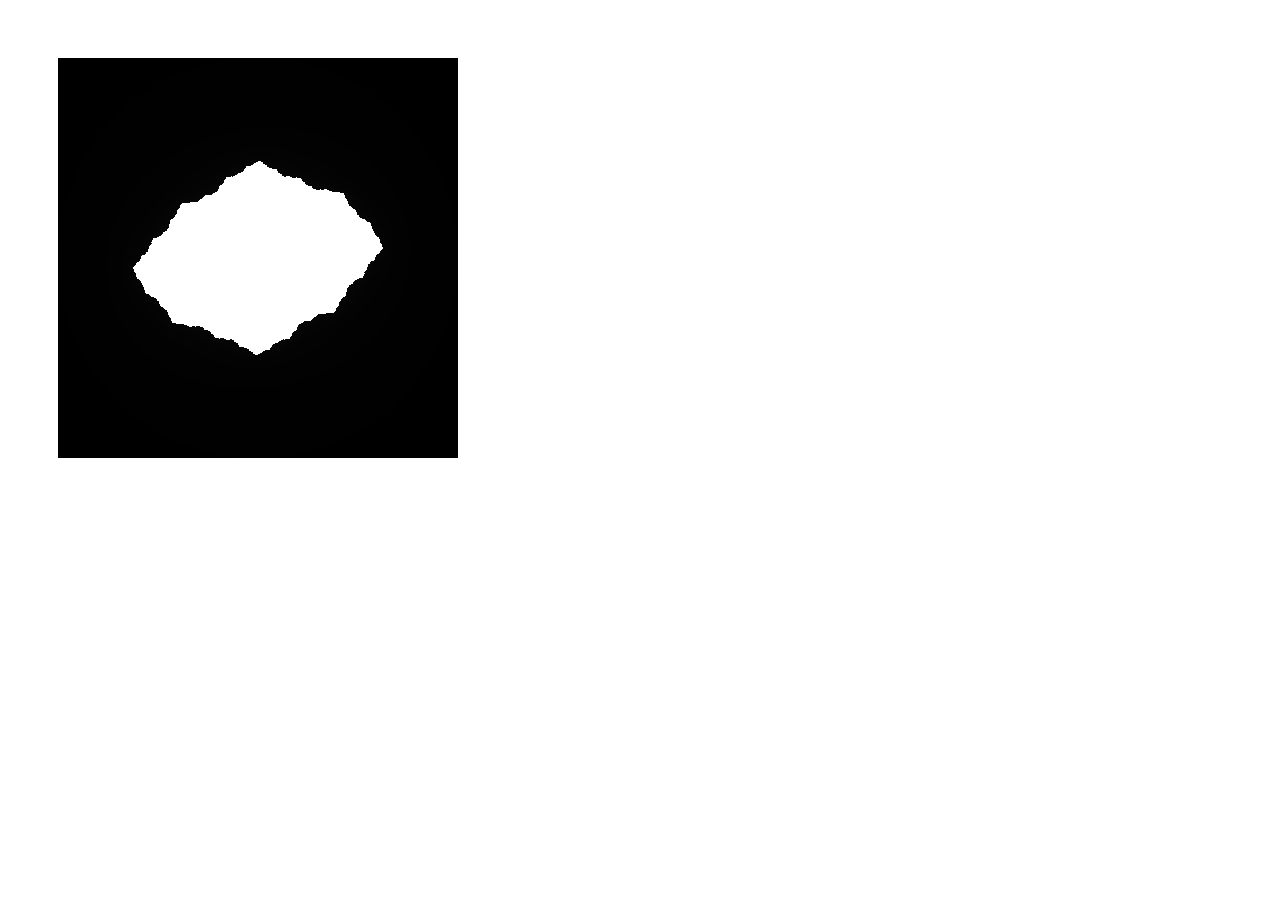
==== 01-fractal/index.html @ 4701eff6 "Add 01-fractal project" ====
<!DOCTYPE html>
<html>
  <head>
    <meta charset="utf-8" />
    <script src="./output/main.js"></script>
  </head>
  <body>
    <canvas id="glcanvas" width="500px" height="500px"></canvas>
  </body>
</html>
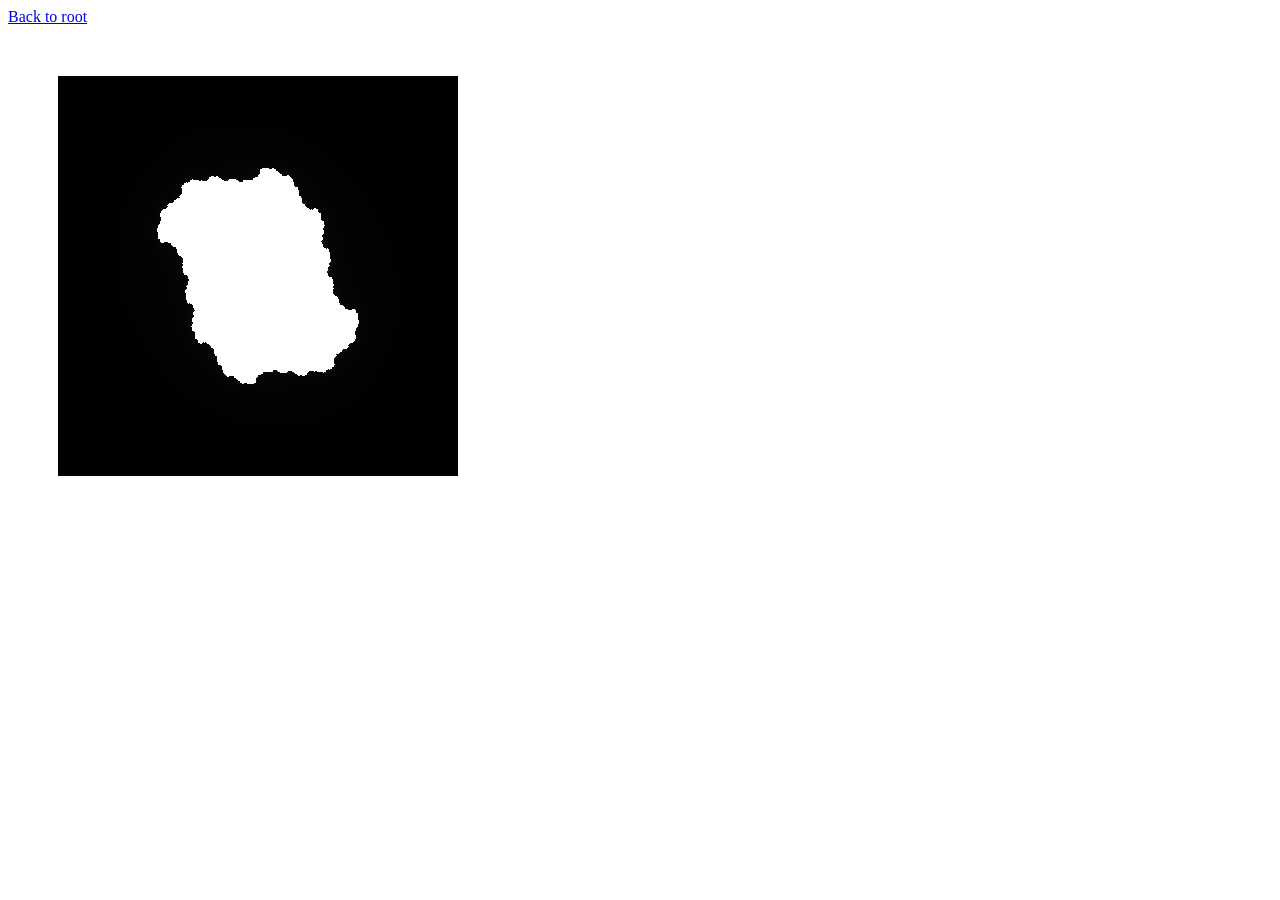
==== commit 1c8d0484: "Add back to root link." ====
--- a/01-fractal/index.html
+++ b/01-fractal/index.html
@@ -5,6 +5,7 @@
     <script src="./output/main.js"></script>
   </head>
   <body>
+    <a href="./">Back to root</a><br />
     <canvas id="glcanvas" width="500px" height="500px"></canvas>
   </body>
 </html>
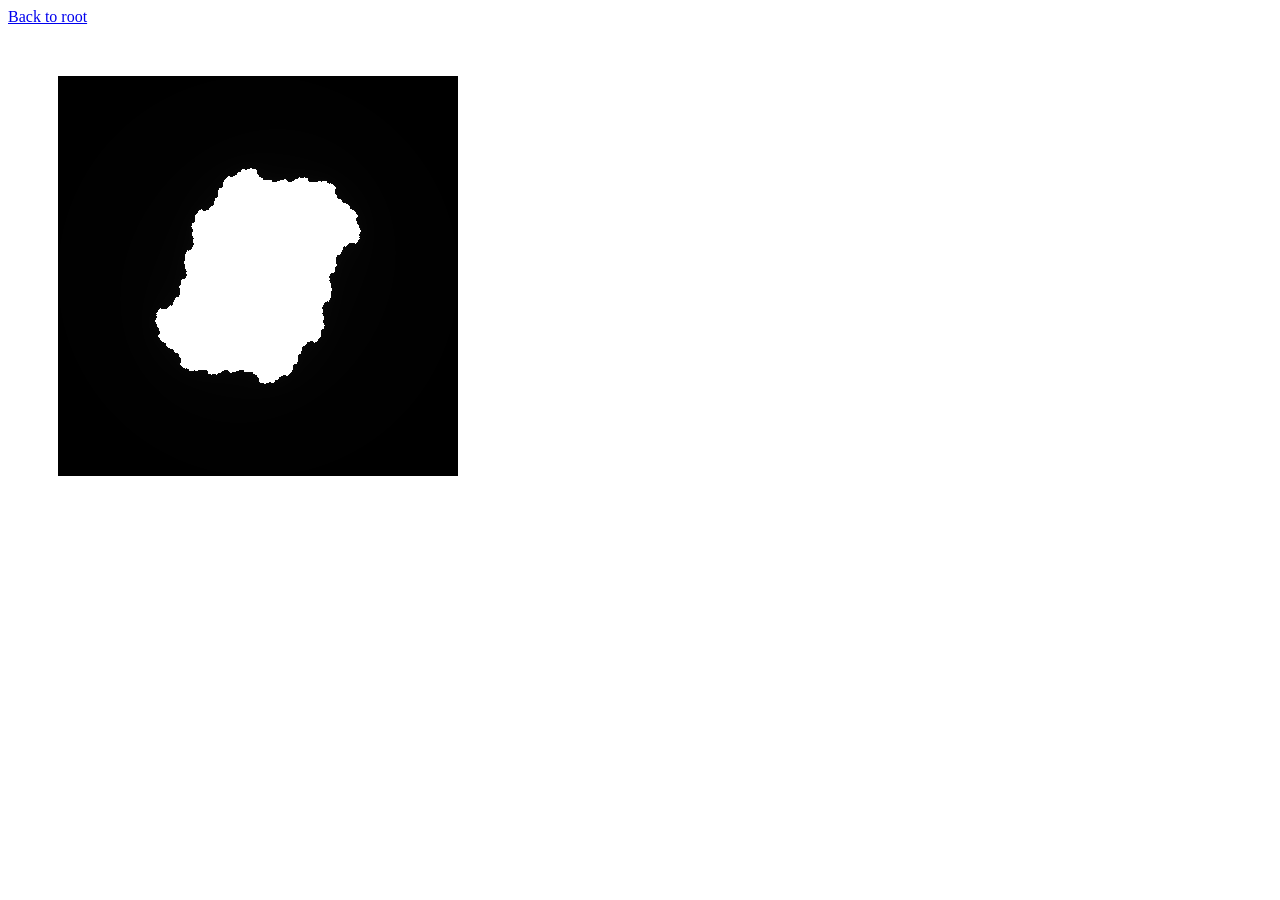
==== commit 5e1bce0b: "Fixed back to root link" ====
--- a/01-fractal/index.html
+++ b/01-fractal/index.html
@@ -5,7 +5,7 @@
     <script src="./output/main.js"></script>
   </head>
   <body>
-    <a href="./">Back to root</a><br />
+    <a href="/">Back to root</a><br />
     <canvas id="glcanvas" width="500px" height="500px"></canvas>
   </body>
 </html>
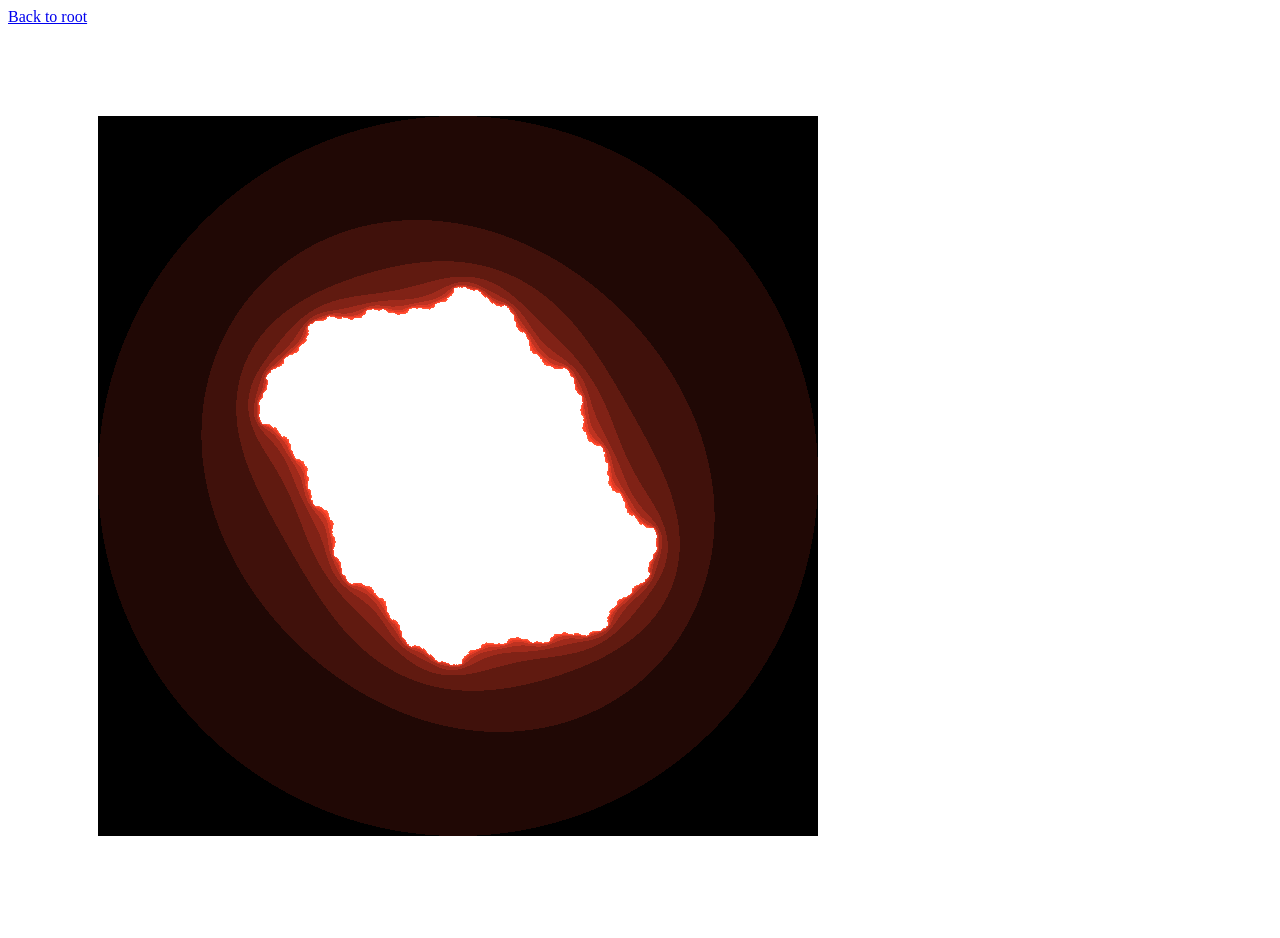
==== commit 152ba943: "Changed canvas size." ====
--- a/01-fractal/index.html
+++ b/01-fractal/index.html
@@ -6,6 +6,6 @@
   </head>
   <body>
     <a href="/">Back to root</a><br />
-    <canvas id="glcanvas" width="500px" height="500px"></canvas>
+    <canvas id="glcanvas" width="900px" height="900px"></canvas>
   </body>
 </html>
